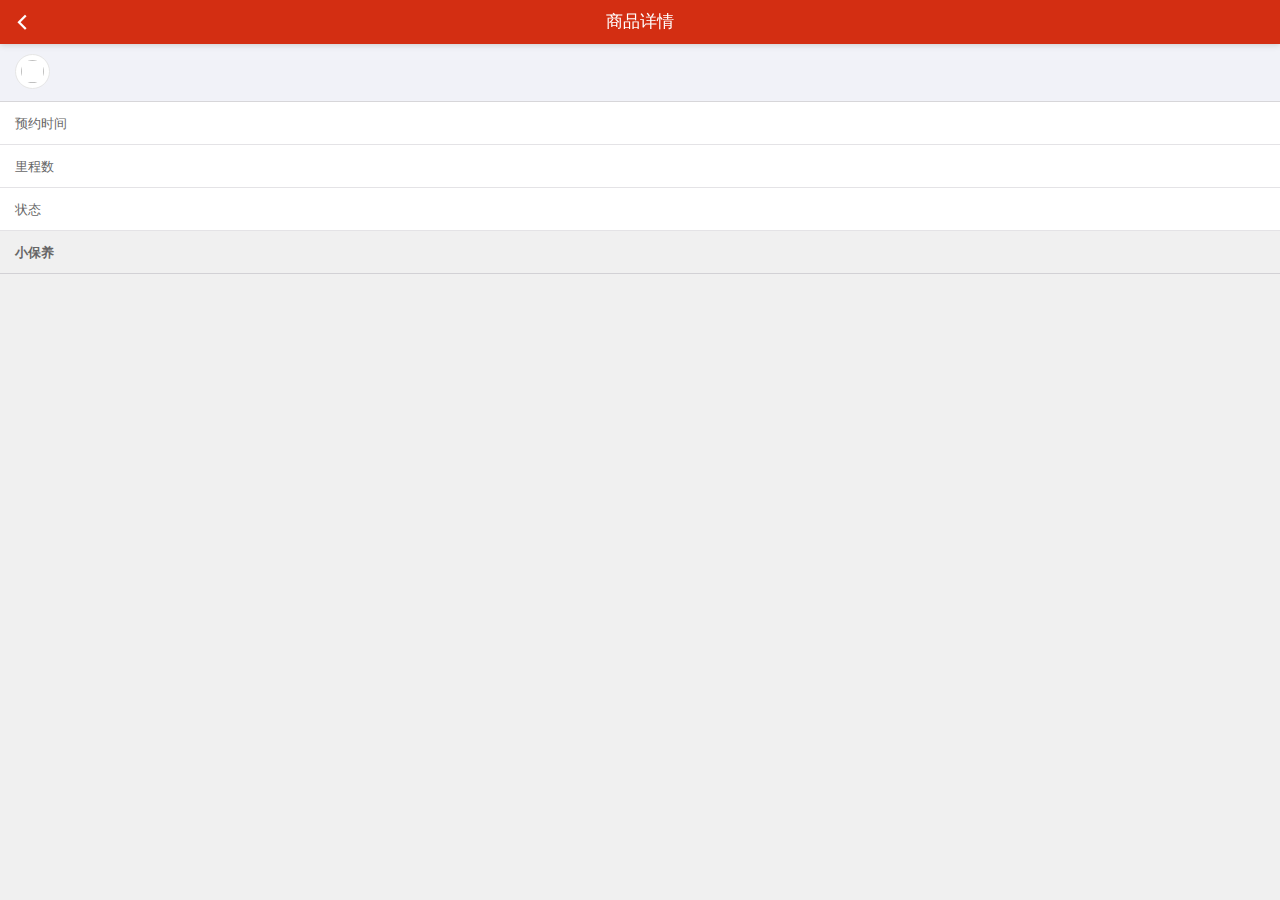
==== order-details.html @ bdb6ae2e "first commit" ====
<!doctype html>
<html>

	<head>
		<meta charset="UTF-8">
		<title>商品详情</title>
		<meta name="viewport" content="width=device-width,initial-scale=1,minimum-scale=1,maximum-scale=1,user-scalable=no" />
		<link href="css/mui.min.css" rel="stylesheet" />
		<link rel="stylesheet" type="text/css" href="css/common.css"/>
		<link rel="stylesheet" type="text/css" href="css/order-details.css"/>
	</head>

	<body>
		<header class="mui-bar mui-bar-nav">
		    <a class="mui-action-back mui-icon mui-icon-left-nav mui-pull-left"></a>
		    <h1 class="mui-title">商品详情</h1>
		</header>
		<div class="mui-content">
		    <header class="common-head">
				<img id="logoPath" class="common-head-pic" />
				<div class="common-head-content">
					<h3 id="seriesName" class="title"></h3>
					<p id="carModelName" class="info mui-ellipsis"></p>
				</div>	
			</header>
			<ul class="mui-table-view">
			    <li class="mui-table-view-cell">预约时间
			    	<span id="createTime" class="mui-pull-right"></span>
			    </li>
			    <li class="mui-table-view-cell">里程数
			    	<span id="mileage" class="mui-pull-right"></span>
			    </li>
			    <li class="mui-table-view-cell">状态
			    	<span id="status" class="mui-pull-right text-color"></span>
			    </li>
			</ul>
			<div class="details-content">
				<h3 class="title">小保养</h3>
				<ul id="orderServicePacks" class="mui-table-view">
				    <!--<li class="mui-table-view-cell">
				    	<img class="details-icon" src="images/price-icon1.png" />
				    	机油
				    </li>
				    <li class="mui-table-view-cell">
				    	<img class="details-icon" src="images/price-icon2.png" />
				    	机油滤清器
				    </li>
				    <li class="mui-table-view-cell">
				    	<img class="details-icon" src="images/price-icon3.png" />
				    	工时费
				    </li>
				    <li class="mui-table-view-cell mui-text-right">合计:<span class="price">&yen;</span>280.00</li>-->
				</ul>
			</div>	
		</div>
		
		
		<script src="js/mui.min.js"></script>
		<script type="text/javascript" src="js/base.js" ></script>
		<script type="text/javascript" src="js/token.js" ></script>
		<script type="text/javascript">
			mui.init({
				swipeBack: false
			});
			function GetQueryString(name) {
				var reg = new RegExp("(^|&)" + name + "=([^&]*)(&|$)");
				var r = window.location.search.substr(1).match(reg);
				if(r != null) return unescape(r[2]);
				return null;
			}
			
			refreshToken();
			var URL = "http://inf.kuaicarkeep.com/";
			var token = sessionStorage.getItem('admintoken');
			var orderId = GetQueryString('id');
			var money;
			
			mui.ajax(URL+'sone/order/orderDetail',{
				data:{
					orderId:Number(orderId)
				},
				dataType:'json',//服务器返回json格式数据
				type:'post',//HTTP请求类型
				timeout:10000,//超时时间设置为10秒；
				headers:{
					'Authorization':'Bearer '+ token
				},
				success:function(data){
					console.log(data);
					if(data.result == 'Succeeded'){
						var data = data.data;
						var carId = data.carId;
						var createTime = data.createTime;
						createTime = new Date(createTime).getFullYear() + '-' + (new Date(createTime).getMonth()+1) + '-' + new Date(createTime).getDate();
						var mileage = data.mileage;
						money = data.money;
						var status = data.status;
						if( status == "SERVICED"){
							status ="待确认";
						}else if( status == "CONFIRMED"){
							status ="待评价";
						}
						document.getElementById('status').innerHTML = status;
						document.getElementById('createTime').innerHTML = createTime;
						document.getElementById('mileage').innerHTML = mileage;
						mui.ajax(URL+'car/queryCar',{
							data:{
								id:Number(carId),
								isComplete:true
							},
							dataType:'json',//服务器返回json格式数据
							type:'post',//HTTP请求类型
							timeout:10000,//超时时间设置为10秒；
							headers:{
								'Authorization':'Bearer '+ token
							},
							success:function(data){
								//console.log(data);
								if(data.result == 'Succeeded'){
									var data = data.data;
									var seriesName = data.carModel.series.name;
									var carModelName = data.carModel.name;
									var logoPath = data.carModel.series.carBrand.logoPath;
									document.getElementById('seriesName').innerHTML = seriesName;
									document.getElementById('carModelName').innerHTML = carModelName;
									document.getElementById('logoPath').src = logoPath;
								}else{
									mui.toast(data.description);
								}
							},
							error:function(xhr,type,errorThrown){
								//console.log(type);
							}
						});
						mui.ajax(URL+'order/queryServicePack',{
							data:{
								orderId:Number(orderId),
								needItems:true
							},
							dataType:'json',//服务器返回json格式数据
							type:'post',//HTTP请求类型
							timeout:10000,//超时时间设置为10秒；
							headers:{
								'Authorization':'Bearer '+ token
							},
							success:function(data){
								//console.log(data);
								if(data.result == 'Succeeded'){
									var data = data.data;
									var orderServicePackItems = data[0].orderServicePackItems;
									var list='';
									mui.each(orderServicePackItems,function(index,item){
										list+='<li class="mui-table-view-cell">';
				    					list+='<img class="details-icon" src="'+item.iconPath+'" />';
				   						list+=''+item.name+' </li>';
									})
									list+='<li class="mui-table-view-cell mui-text-right">合计:<span class="price">&yen;</span>'+money+'</li>';
									document.getElementById('orderServicePacks').innerHTML = list;
								}else{
									mui.toast(data.description);
								}
							},
							error:function(xhr,type,errorThrown){
								//console.log(type);
							}
						});
					}else{
						mui.toast(data.description);
					}
				},
				error:function(xhr,type,errorThrown){
					//console.log(type);
				}
			});
		</script>
	</body>

</html>
---- css/common.css ----
*{
	margin: 0;
	padding: 0;
	-webkit-tap-highlight-color: transparent;
}
h3,p,input[type=number]{
	margin: 0;
}
input{
	outline: none;
}
a{
	text-decoration: none;
}
body{
	font-family: -apple-system, BlinkMacSystemFont, "PingFang SC","Helvetica Neue",STHeiti,"Microsoft Yahei",Tahoma,Simsun,sans-serif;
	background: #f0f0f0;
}
.mui-bar{
	background: #D32E12;
}
.mui-bar .mui-title{
	color: #fff;
}
.mui-bar .mui-icon{
	color: #fff;
}
.mui-content{
	background: transparent;
}
.common-head{
	padding: 10px 15px;
	background: #f1f2f8;
	height: 58px;
	border-bottom: 1px solid #E6E6E6;
}
.common-head .common-head-pic{
	float: left;
	width: 35px;
	height: 35px;
	overflow: hidden;
	padding: 5px;
	border: 1px solid #E6E6E6;
	border-radius: 50%;
	margin-right: 5px;
	background-color: #fff;
}
.common-head .title{
	font-size: 13px;
	color: #333;
	line-height: 1.3;
}
.common-head .info{
	font-size: 11px;
	color: #999;
}
.dialog{
	position: fixed;
	left: 0;
	right: 0;
	top: 0;
	bottom: 0;
	z-index: 9999;
	background: rgba(0,0,0,.7);
	display: none;
}
.dialog-msg{
	position: fixed;
	width: 232px;
	padding: 15px;
	border-radius: 5px;
	background: #fff;
	left: 50%;
	top: 50%;
	-webkit-transform: translate3d(-50%,-50%,0);
	transform: translate3d(-50%,-50%,0);
}
.dialog-title{
	font-size: 14px;
	color: #666;
	padding-bottom: 15px;
}
.dialog-title .mui-icon{
	font-size: 20px;
	margin-top: -2px;
}
.dialog-title .mui-icon:active{
	color: #D32E12;
}
.dialog-msg-content{
	padding-top: 15px;
	border-top: 1px solid #E6E6E6;
	text-align: center;
	font-size: 16px;
	color: #333;
}
.dialog-msg-content .msg-pic{
	width: 70px;
}
.msg-btn-group{
	padding-top: 15px;
}
.msg-btn-group .msg-btn{
	display: inline-block;
	width: 95px;
	height: 30px;
	line-height: 28px;
	text-align: center;
	font-size: 14px;
	border: 1px solid #D32E12;
	color: #D32E12;
	border-radius: 4px;
}
.msg-btn-group .msg-btn:last-child{
	background: #D32E12;
	color: #fff;
	margin-left: 6px;
}
.msg-input{
	display: block;
	width: 100%;
	height: 44px;
	padding: 15px;
	font-size: 14px;
	border-radius: 4px;
	margin-bottom: 0;
}
.spinner-box {
  position: fixed;
  z-index: 9999;
  left: 0;
  right: 0;
  top: 0;
  bottom: 0;
  display: -webkit-box;
  -webkit-box-pack: center;
  -webkit-box-align: center;
}
.spinner {
  margin: 100px auto;
  width: 40px;
  height: 40px;
  position: relative;
}
.container1 > div,
.container2 > div,
.container3 > div {
  width: 10px;
  height: 10px;
  background-color: #67CF22;
  border-radius: 100%;
  position: absolute;
  -webkit-animation: bouncedelay 1.2s infinite ease-in-out;
  animation: bouncedelay 1.2s infinite ease-in-out;
  -webkit-animation-fill-mode: both;
  animation-fill-mode: both;
}
.spinner .spinner-container {
  position: absolute;
  width: 100%;
  height: 100%;
}
.container2 {
  -webkit-transform: rotateZ(45deg);
  transform: rotateZ(45deg);
}
.container3 {
  -webkit-transform: rotateZ(90deg);
  transform: rotateZ(90deg);
}
.circle1 {
  top: 0;
  left: 0;
}
.circle2 {
  top: 0;
  right: 0;
}
.circle3 {
  right: 0;
  bottom: 0;
}
.circle4 {
  left: 0;
  bottom: 0;
}
.container2 .circle1 {
  -webkit-animation-delay: -1.1s;
  animation-delay: -1.1s;
}
.container3 .circle1 {
  -webkit-animation-delay: -1s;
  animation-delay: -1s;
}
.container1 .circle2 {
  -webkit-animation-delay: -0.9s;
  animation-delay: -0.9s;
}
.container2 .circle2 {
  -webkit-animation-delay: -0.8s;
  animation-delay: -0.8s;
}
.container3 .circle2 {
  -webkit-animation-delay: -0.7s;
  animation-delay: -0.7s;
}
.container1 .circle3 {
  -webkit-animation-delay: -0.6s;
  animation-delay: -0.6s;
}
.container2 .circle3 {
  -webkit-animation-delay: -0.5s;
  animation-delay: -0.5s;
}
.container3 .circle3 {
  -webkit-animation-delay: -0.4s;
  animation-delay: -0.4s;
}
.container1 .circle4 {
  -webkit-animation-delay: -0.3s;
  animation-delay: -0.3s;
}
.container2 .circle4 {
  -webkit-animation-delay: -0.2s;
  animation-delay: -0.2s;
}
.container3 .circle4 {
  -webkit-animation-delay: -0.1s;
  animation-delay: -0.1s;
}
@-webkit-keyframes bouncedelay {
  0%,
  80%,
  100% {
    -webkit-transform: scale(0);
  }
  40% {
    -webkit-transform: scale(1);
  }
}
@keyframes bouncedelay {
  0%,
  80%,
  100% {
    transform: scale(0);
    -webkit-transform: scale(0);
  }
  40% {
    transform: scale(1);
    -webkit-transform: scale(1);
  }
}
---- css/order-details.css ----
.mui-table-view-cell{
	font-size: 13px;
	color: #666;
}
.mui-table-view-cell:after{
	left: 0;
}
.mui-table-view-cell.mui-active{
	background: #fff;
}
.details-content .title{
	line-height: 43px;
	padding: 0 15px;
	font-size: 13px;
	color: #666;
}
.details-content .mui-text-right{
	color: #d32e12;
}
.price{
	font-size: 10px;
}
.details-icon{
	vertical-align: middle;
	width: 10px;
	margin-right: 0px;
}
.text-color{
	color: #D32E12;
}
.comments-container{
	padding-top: 15px;
}
.comments-container .mui-table-view-cell{
	color: #666;
}
.comments-container .mui-table-view-cell:after{
	display: none;
}
.star-component .star{
	display: inline-block;
	width: 16px;
	height: 16px;
	background: url(../images/icon-star.png) no-repeat;
	background-size: 100% 100%;
	vertical-align: middle;
}
.star-component .star.active{
	background: url(../images/icon-star1.png) no-repeat;
	background-size: 100% 100%;
}
.icon-my{
	display: inline-block;
	width: 16px;
	height: 16px;
	background: url(../images/my.png) no-repeat;
	background-size: 100% 100%;
	vertical-align: middle;
}
.icon-my.active{
	background: url(../images/my1.png) no-repeat;
	background-size: 100% 100%;
}
.star-component ..mui-table-view{
	margin-bottom: 1px solid #e6e6e6;
}
.comments-info{
	padding: 15px;
	background: #fff;
	font-size: 13px;
	color: #666;
}
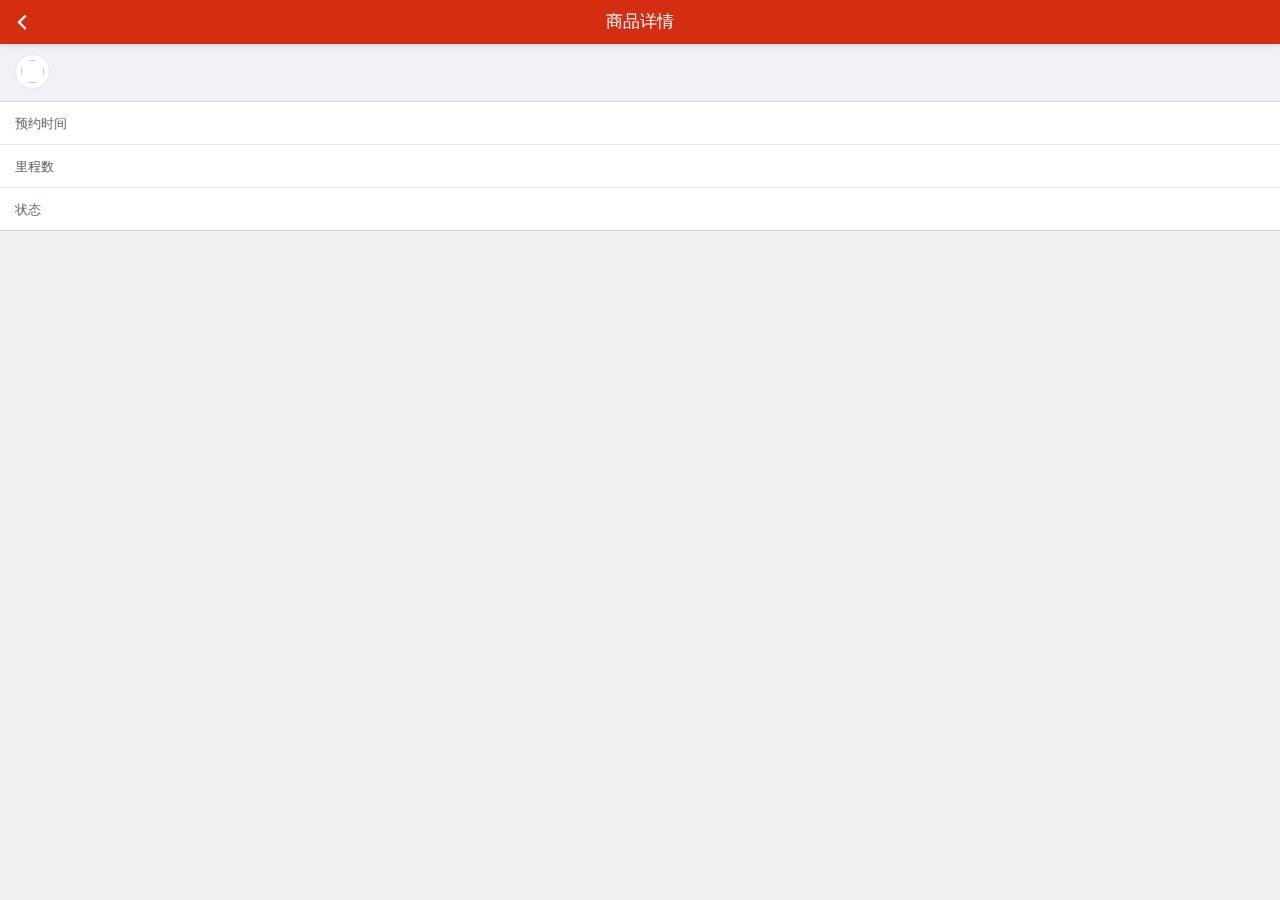
==== commit dbddc18e: "orderDetails title" ====
--- a/order-details.html
+++ b/order-details.html
@@ -35,7 +35,7 @@
 			    </li>
 			</ul>
 			<div class="details-content">
-				<h3 class="title">小保养</h3>
+				<h3 id="name" class="title"></h3>
 				<ul id="orderServicePacks" class="mui-table-view">
 				    <!--<li class="mui-table-view-cell">
 				    	<img class="details-icon" src="images/price-icon1.png" />
@@ -149,6 +149,8 @@
 									var data = data.data;
 									var orderServicePackItems = data[0].orderServicePackItems;
 									var list='';
+									var name = data[0].name;
+									document.getElementById('name').innerHTML = name;
 									mui.each(orderServicePackItems,function(index,item){
 										list+='<li class="mui-table-view-cell">';
 				    					list+='<img class="details-icon" src="'+item.iconPath+'" />';
